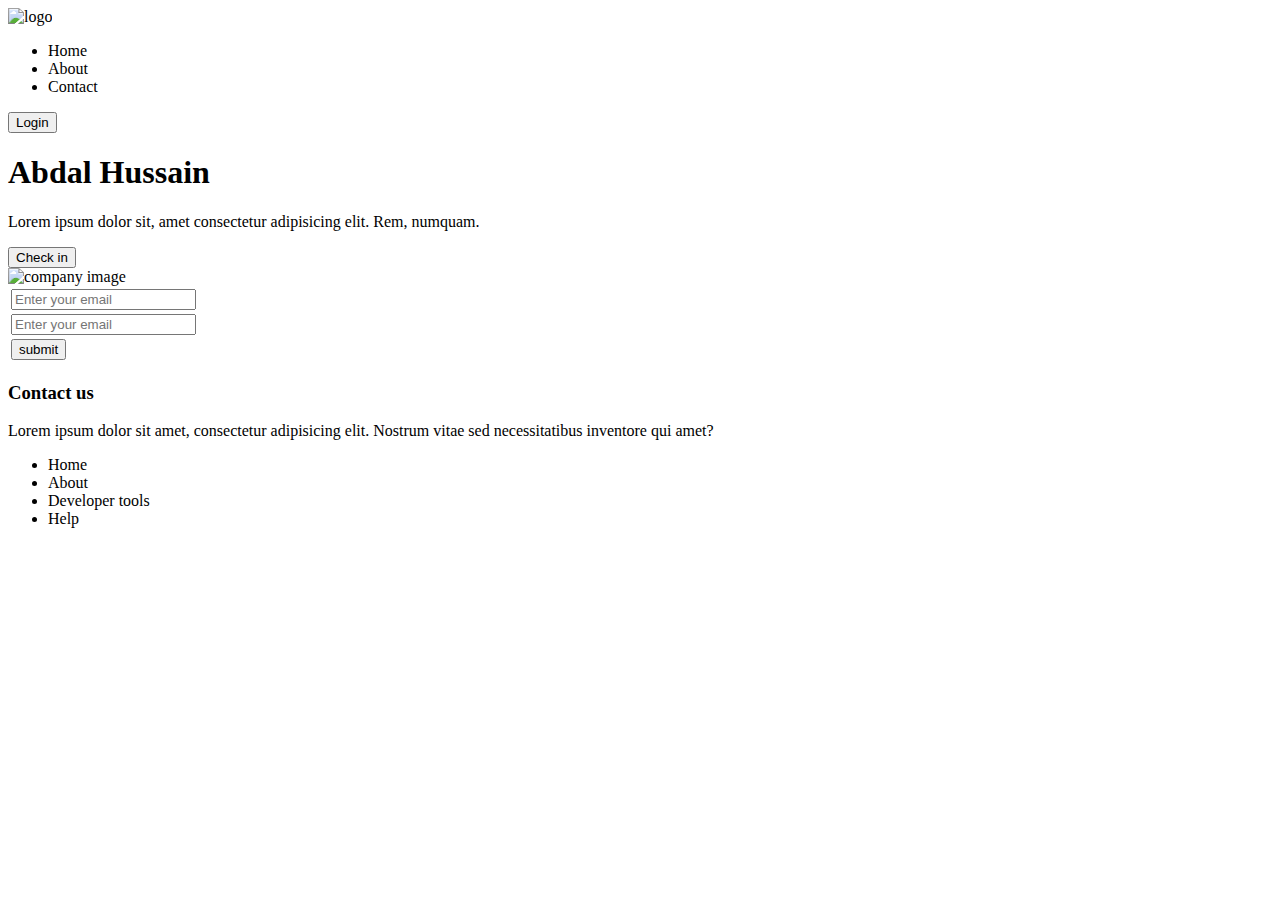
==== landing_page.html @ 953ec642 "Initial commit" ====
<!DOCTYPE html>
<html lang="en">
<head>
    <meta charset="UTF-8">
    <meta name="viewport" content="width=device-width, initial-scale=1.0">
    <title>Landing page</title>
</head>
<body>
    <header>
        <div>
            <img src="" alt="logo">

        </div>
        <div>
            <ul>
                <li>Home</li>
                <li>About</li>
                <li>Contact</li>
            </ul>
        </div>
        <div>
            <button>Login</button>
        </div>
    </header>
    <main>
        <div>
            <h1>Abdal Hussain</h1>
            <p>Lorem ipsum dolor sit, amet consectetur adipisicing elit. Rem, numquam.</p>
            <button>Check in</button>
        </div>
        <div>
            <img src="" alt="company image">
        </div>
    </main>
    <section>
        <form action="">
            <table>
                <tr>
                    <td>
                        <input type="text" placeholder="Enter your email">
                    </td>
                </tr>
                <tr>
                    <td>
                        <input type="email" placeholder="Enter your email">
                    </td>
                </tr>
                <tr>
                    <td>
                        <input type="submit" value="submit">
                    </td>
                </tr>
            </table>
        </form>
    </section>
    <footer>
        <div>
            <h3>Contact us</h3>
            <p>Lorem ipsum dolor sit amet, consectetur adipisicing elit. Nostrum vitae sed necessitatibus inventore qui amet?</p>
        </div>
        <div>
            <ul>
                <li>Home</li>
                <li>About</li>
                <li>Developer tools</li>
                <li>Help</li>
            </ul>
        </div>
    </footer>
</body>
</html>
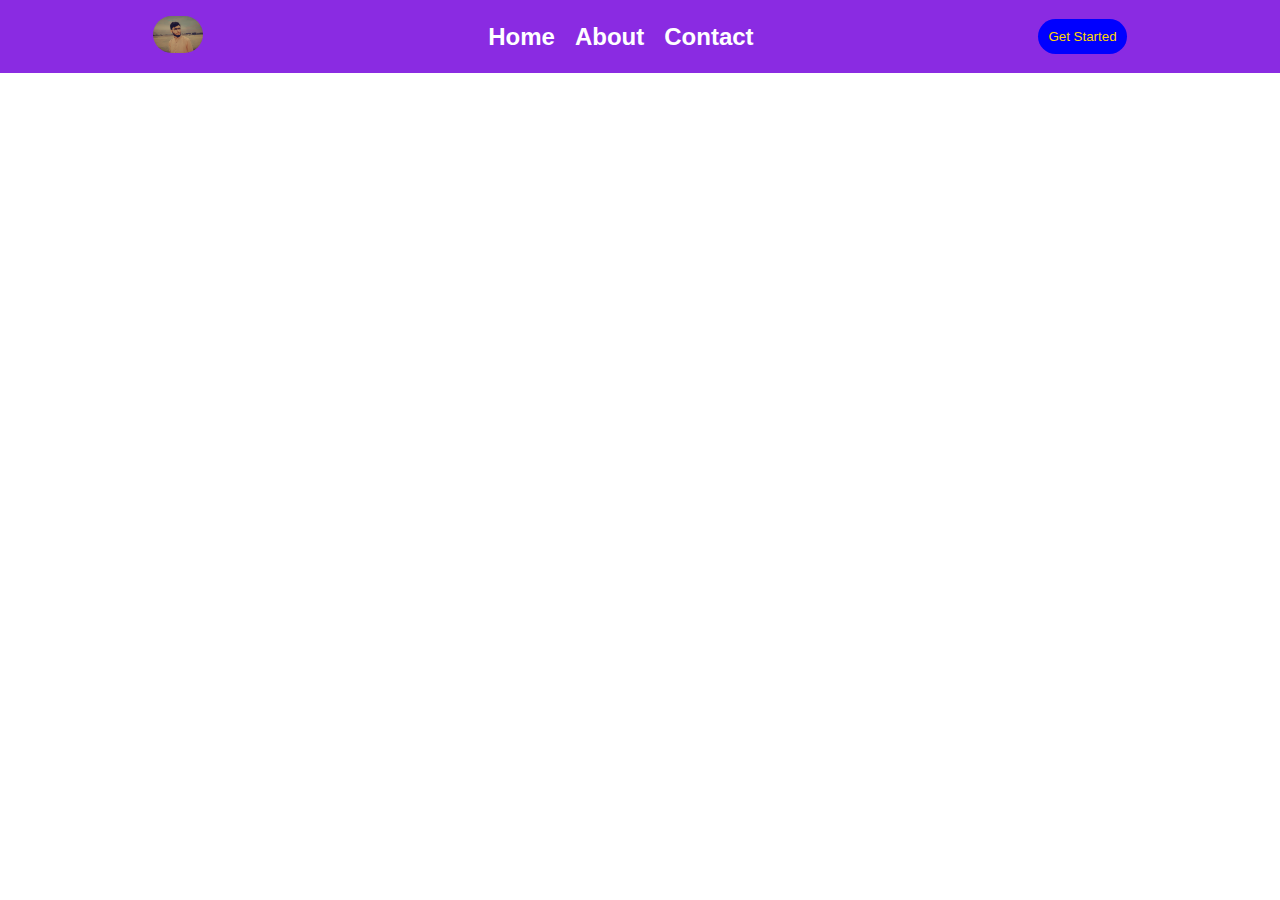
==== commit cd5b8e29: "Made a responsive Navbar" ====
--- a/landing_page.html
+++ b/landing_page.html
@@ -4,68 +4,14 @@
     <meta charset="UTF-8">
     <meta name="viewport" content="width=device-width, initial-scale=1.0">
     <title>Landing page</title>
+    <link rel="stylesheet" href="/css/style.css">
 </head>
 <body>
-    <header>
-        <div>
-            <img src="" alt="logo">
-
-        </div>
-        <div>
-            <ul>
-                <li>Home</li>
-                <li>About</li>
-                <li>Contact</li>
-            </ul>
-        </div>
-        <div>
-            <button>Login</button>
-        </div>
-    </header>
-    <main>
-        <div>
-            <h1>Abdal Hussain</h1>
-            <p>Lorem ipsum dolor sit, amet consectetur adipisicing elit. Rem, numquam.</p>
-            <button>Check in</button>
-        </div>
-        <div>
-            <img src="" alt="company image">
-        </div>
-    </main>
-    <section>
-        <form action="">
-            <table>
-                <tr>
-                    <td>
-                        <input type="text" placeholder="Enter your email">
-                    </td>
-                </tr>
-                <tr>
-                    <td>
-                        <input type="email" placeholder="Enter your email">
-                    </td>
-                </tr>
-                <tr>
-                    <td>
-                        <input type="submit" value="submit">
-                    </td>
-                </tr>
-            </table>
-        </form>
-    </section>
-    <footer>
-        <div>
-            <h3>Contact us</h3>
-            <p>Lorem ipsum dolor sit amet, consectetur adipisicing elit. Nostrum vitae sed necessitatibus inventore qui amet?</p>
-        </div>
-        <div>
-            <ul>
-                <li>Home</li>
-                <li>About</li>
-                <li>Developer tools</li>
-                <li>Help</li>
-            </ul>
-        </div>
-    </footer>
+    <nav>
+      <div><img src="/images/personal-image.jpg" width="50px" alt="LOGO"></div>
+      <div><a href="#">Home</a><a href="#">About</a><a href="#">Contact</a></div>
+      <div><Button>Get Started</Button></div>
+    </nav>
+  
 </body>
 </html>--- a/css/style.css
+++ b/css/style.css
@@ -0,0 +1,69 @@
+*{
+  margin: 0;
+  padding: 0;
+}
+nav{
+  background-color: blueviolet;
+  padding: 16px ;
+  display: flex;
+  justify-content: space-around;
+  align-items: center;
+}
+
+a{
+  margin: 0px 10px ;
+  text-decoration: none;
+  color: white;
+  font-size: 24px;
+  font-weight: bold;
+  font-family: 'Segoe UI', Tahoma, Geneva, Verdana, sans-serif;
+}
+
+button{
+  border: none;
+  padding: 10px;
+  background-color: blue;
+  color: gold;
+  border-radius: 20px;
+  font-family: 'Segoe UI', Tahoma, Geneva, Verdana, sans-serif;
+  text-align: center;
+}
+
+img{
+  border-radius: 20px;
+}
+
+/* Responsive Design */
+@media(max-width: 786px) {
+  nav{
+    background-color: red;
+    display: flex;
+    flex-direction: column;
+    gap: 25px
+    ;
+  }
+
+  div:nth-child(2){
+    display: flex;
+    flex-direction: column;
+    gap: 25px;
+    text-align: center;
+  }
+
+  a{
+    background-color: yellow;
+    color: gray;
+    padding: 0px 30px;
+    border-radius: 10px;
+  }
+    
+  img{
+    width: 80px;
+    border-radius: 0;
+  }
+
+  button{
+    background-color: green;
+  }
+  
+}